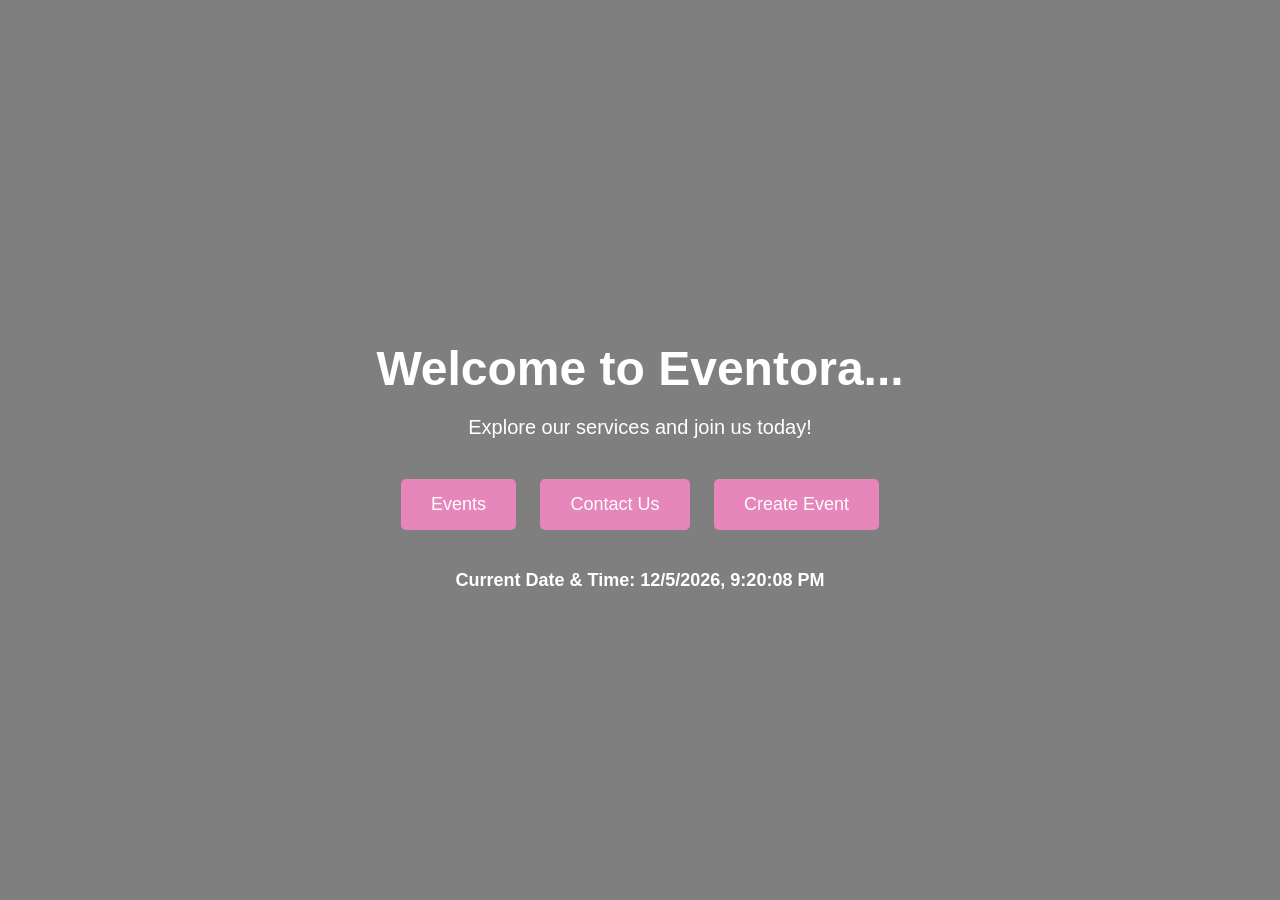
==== home.html @ 74f740e0 "feat: add new event section to UI" ====
<!DOCTYPE html>
<html lang="en">
<head>
  <meta charset="UTF-8">
  <meta name="viewport" content="width=device-width, initial-scale=1.0">
  <title>Home Page</title>
  <style>
    /* Full-page background */
    body {
      margin: 0;
      padding: 0;
      font-family: Arial, sans-serif;
      background-image: url("eventora.png"); 
      background-size: cover;
      background-position: center;
      background-repeat: no-repeat;
      height: 100vh;
      color: white;
      text-align: center;
      display: flex;
      flex-direction: column;
      justify-content: center;
      align-items: center;
      position: relative;
    }

    /* Overlay for readability */
    body::before {
      content: "";
      position: absolute;
      top: 0; left: 0; right: 0; bottom: 0;
      background-color: rgba(0, 0, 0, 0.5); /* semi-transparent black */
      z-index: 0;
    }

    /* Main content on top of overlay */
    .content {
      position: relative;
      z-index: 1;
    }

    h1 {
      font-size: 48px;
      margin-bottom: 20px;
    }

    p {
      font-size: 20px;
      margin-bottom: 30px;
    }

    button {
      padding: 15px 30px;
      font-size: 18px;
      margin: 10px;
      cursor: pointer;
      border: none;
      border-radius: 5px;
      background-color: rgb(230, 134, 187);
      color: white;
      transition: 0.3s;
    }

    button:hover {
      background-color: #b28f6fff;
    }

    #dateTime {
      margin-top: 30px;
      font-weight: bold;
      font-size: 18px;
    }
  </style>
</head>
<body>

  <div class="content">
    <h1>Welcome to Eventora...</h1>
    <p>Explore our services and join us today!</p>

    <!-- New buttons -->
    <button onclick="goToEvents()">Events</button>
    <button onclick="goToContact()">Contact Us</button>
    <button onclick="goToCreateEvent()">Create Event</button>

    <div id="dateTime"></div>
  </div>

  <script>
    
      displayDateTime();
    

    // Navigate to Events page
    function goToEvents() {
      window.location.href = "events.html";
    }

    // Navigate to Contact Us page
    function goToContact() {
      window.location.href = "contact.html";
    }

    // Navigate to Create Event page
    function goToCreateEvent() {
      window.location.href = "create.html";
    }

    // Display dynamic date & time
    function displayDateTime() {
      const now = new Date();
      const dateTimeString = now.toLocaleString();
      document.getElementById("dateTime").innerText = "Current Date & Time: " + dateTimeString;
      setTimeout(displayDateTime, 1000);
    }
  </script>

  

</body>
</html>
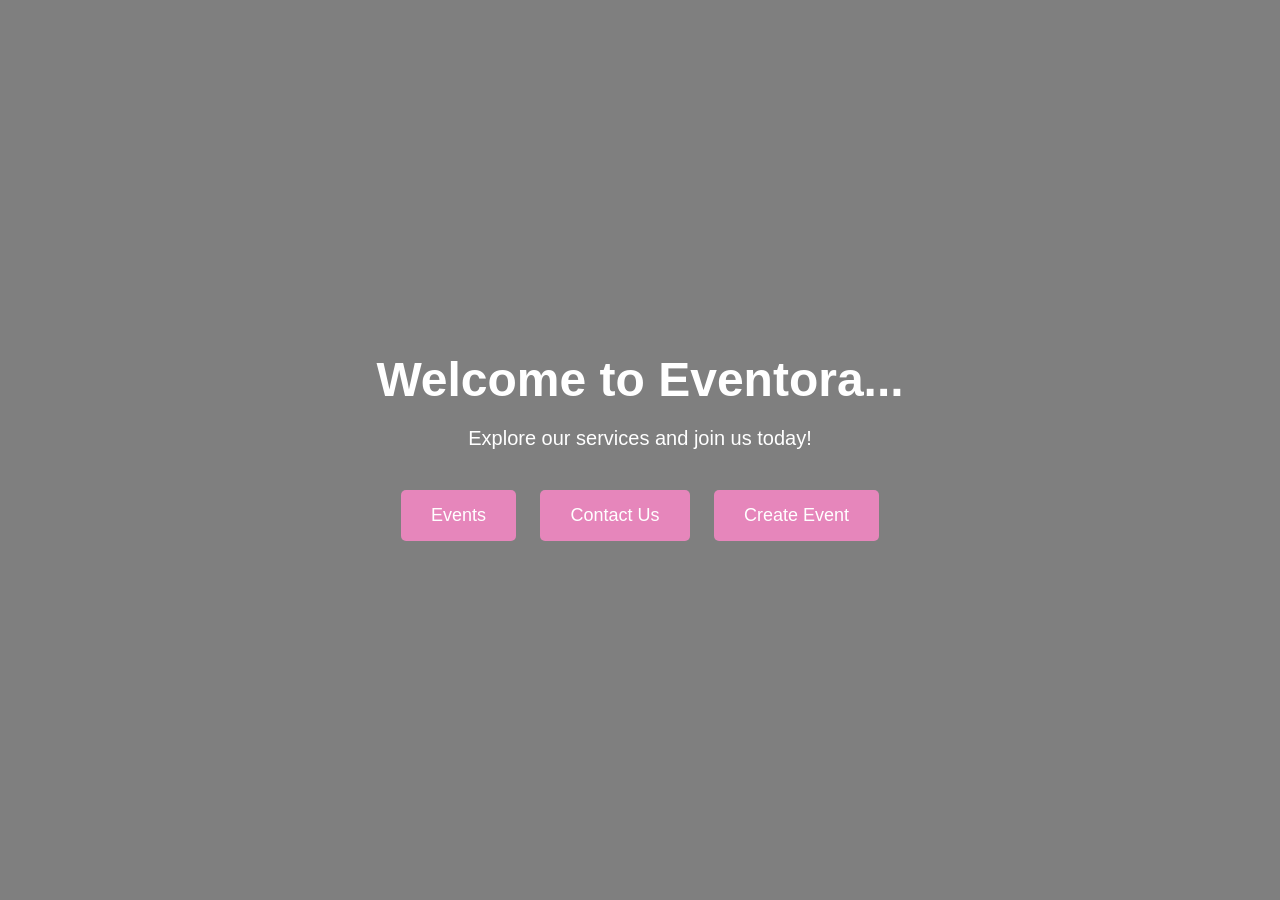
==== commit 1b7984ad: "feat: add Docker containerization (Assignment 2)" ====
--- a/home.html
+++ b/home.html
@@ -107,7 +107,7 @@
     }
 
     // Display dynamic date & time
-    function displayDateTime() {
+    function displayDateTime() {}
       const now = new Date();
       const dateTimeString = now.toLocaleString();
       document.getElementById("dateTime").innerText = "Current Date & Time: " + dateTimeString;
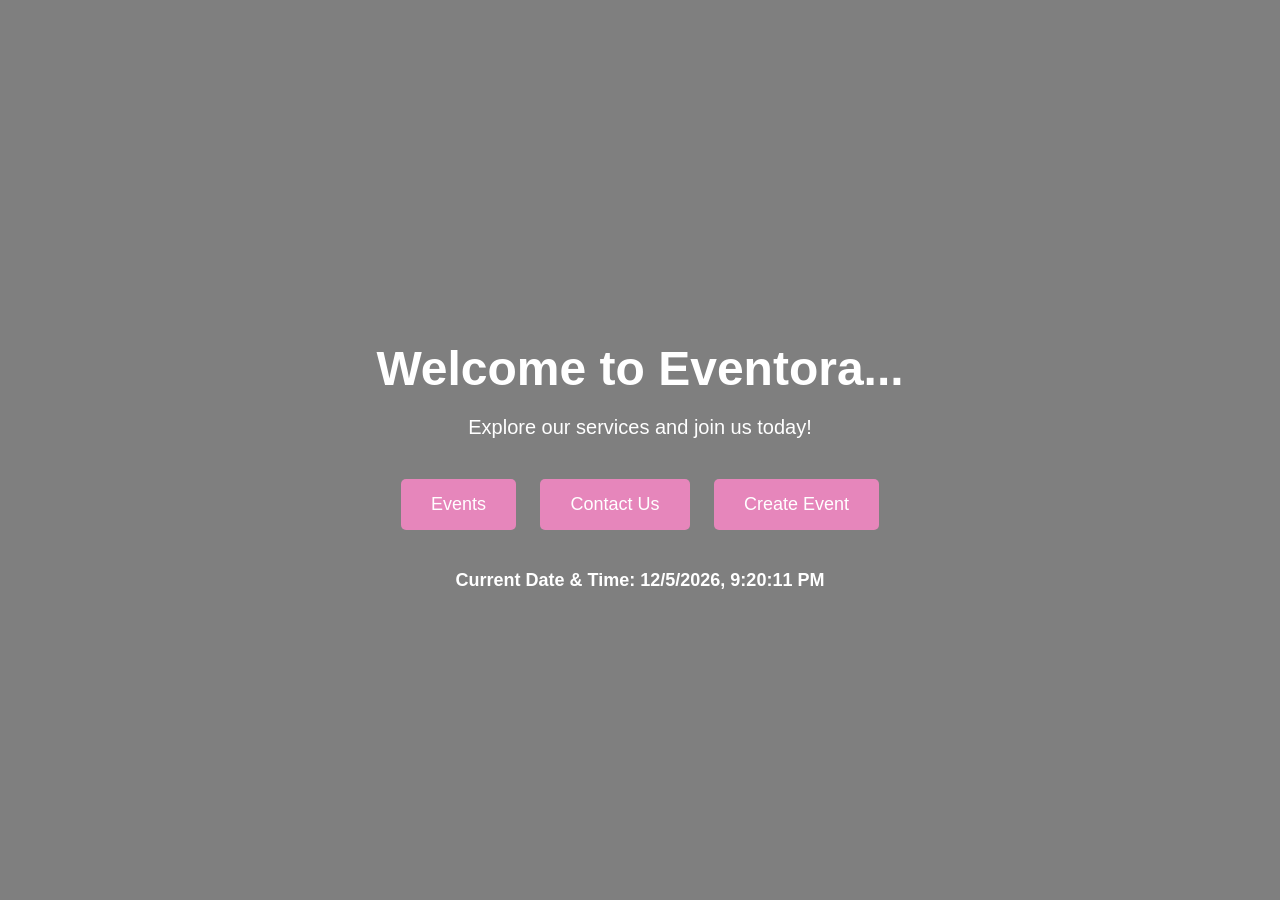
==== commit 3f80753e: "feat: add background image to home page" ====
--- a/home.html
+++ b/home.html
@@ -10,7 +10,7 @@
       margin: 0;
       padding: 0;
       font-family: Arial, sans-serif;
-      background-image: url("eventora.png"); 
+      background-image: url("eventora.jpg.jpg"); 
       background-size: cover;
       background-position: center;
       background-repeat: no-repeat;
@@ -107,7 +107,7 @@
     }
 
     // Display dynamic date & time
-    function displayDateTime() {}
+    function displayDateTime() {
       const now = new Date();
       const dateTimeString = now.toLocaleString();
       document.getElementById("dateTime").innerText = "Current Date & Time: " + dateTimeString;
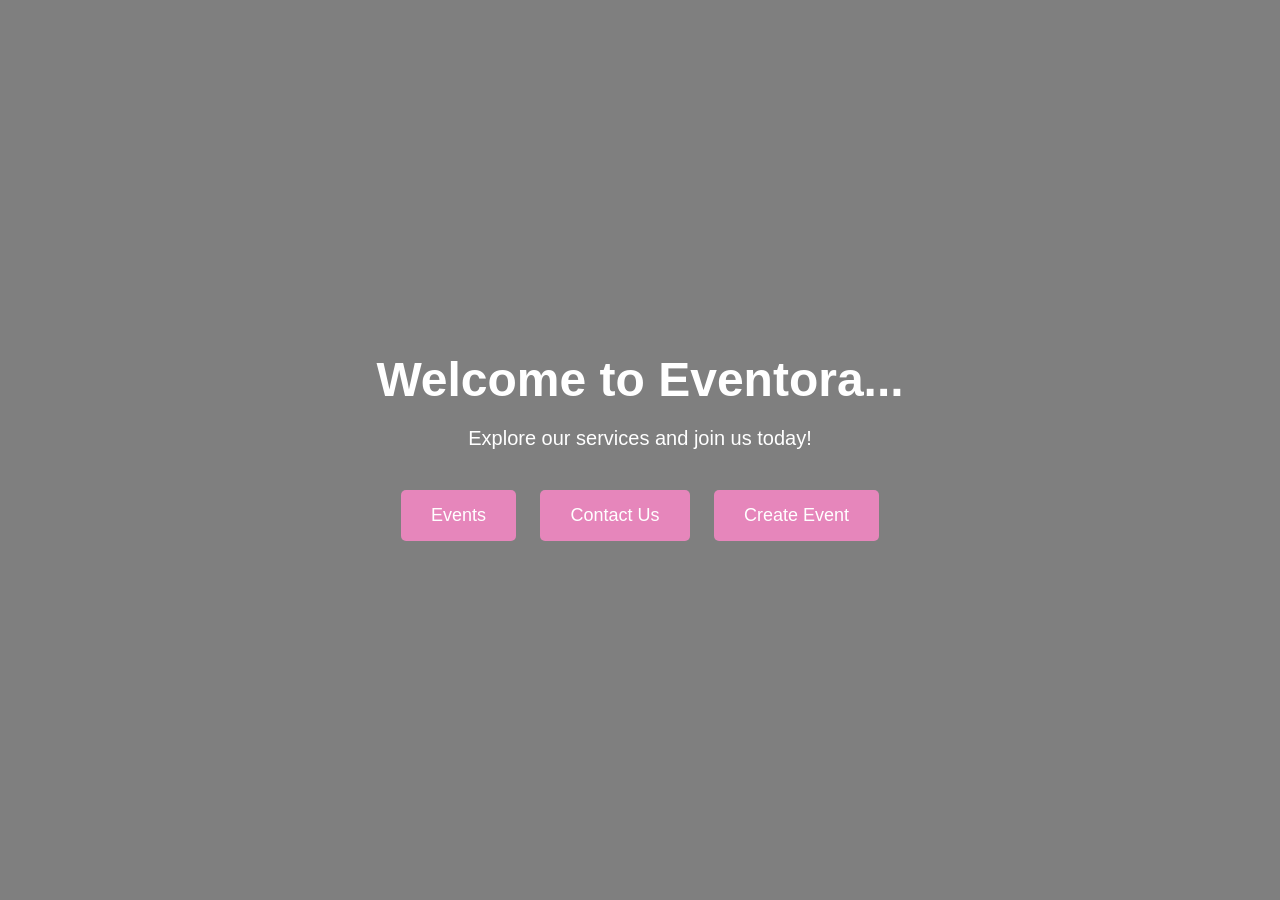
==== commit 22196dd1: "Merge pull request #8 from Jayangi2001/feature/event-ui feat: add background image to home page" ====
--- a/home.html
+++ b/home.html
@@ -107,7 +107,7 @@
     }
 
     // Display dynamic date & time
-    function displayDateTime() {
+    function displayDateTime() {}
       const now = new Date();
       const dateTimeString = now.toLocaleString();
       document.getElementById("dateTime").innerText = "Current Date & Time: " + dateTimeString;
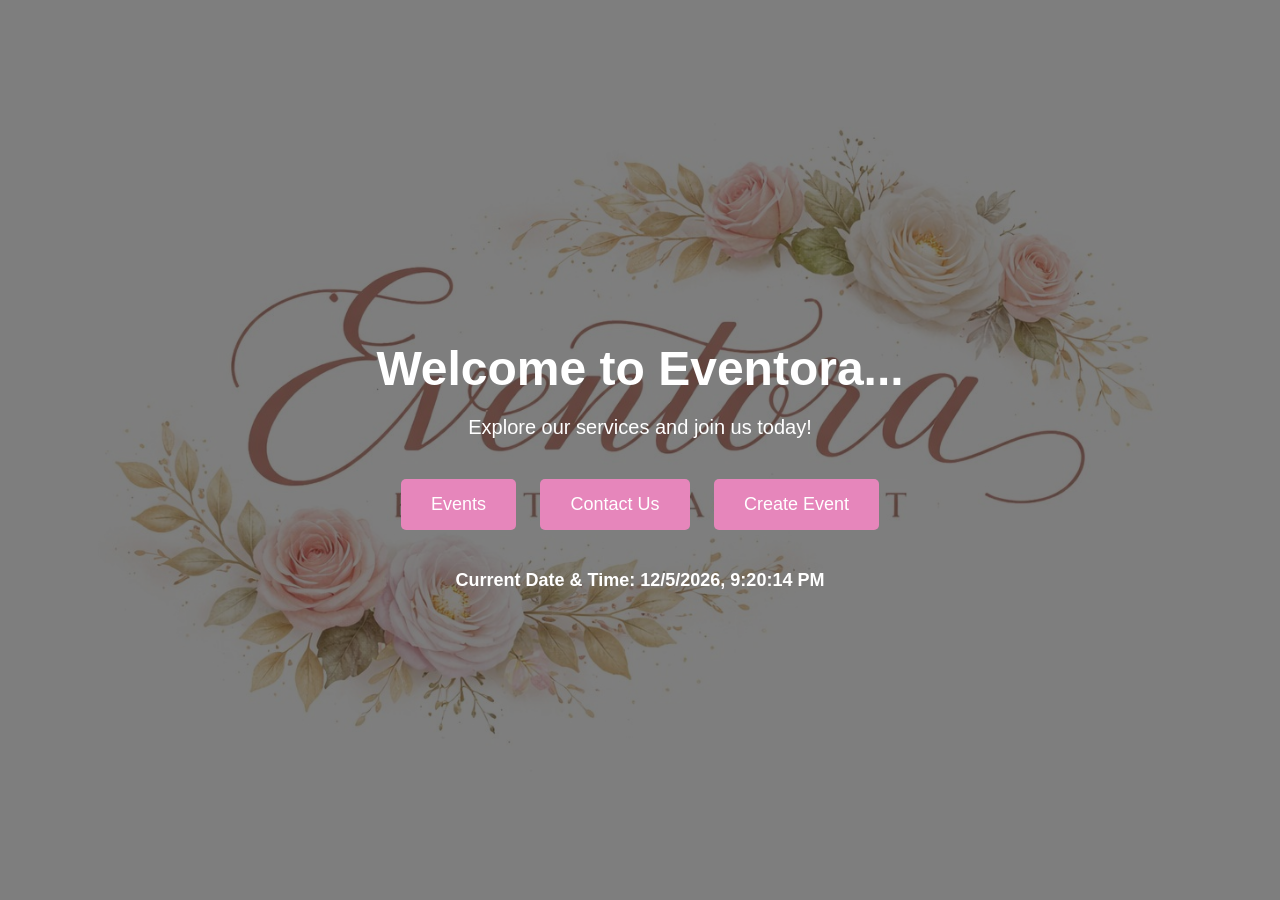
==== commit daa0ea43: "update eventora background image" ====
--- a/home.html
+++ b/home.html
@@ -10,7 +10,7 @@
       margin: 0;
       padding: 0;
       font-family: Arial, sans-serif;
-      background-image: url("eventora.jpg.jpg"); 
+      background-image: url("eventora.jpg"); 
       background-size: cover;
       background-position: center;
       background-repeat: no-repeat;
@@ -107,7 +107,7 @@
     }
 
     // Display dynamic date & time
-    function displayDateTime() {}
+    function displayDateTime() {
       const now = new Date();
       const dateTimeString = now.toLocaleString();
       document.getElementById("dateTime").innerText = "Current Date & Time: " + dateTimeString;
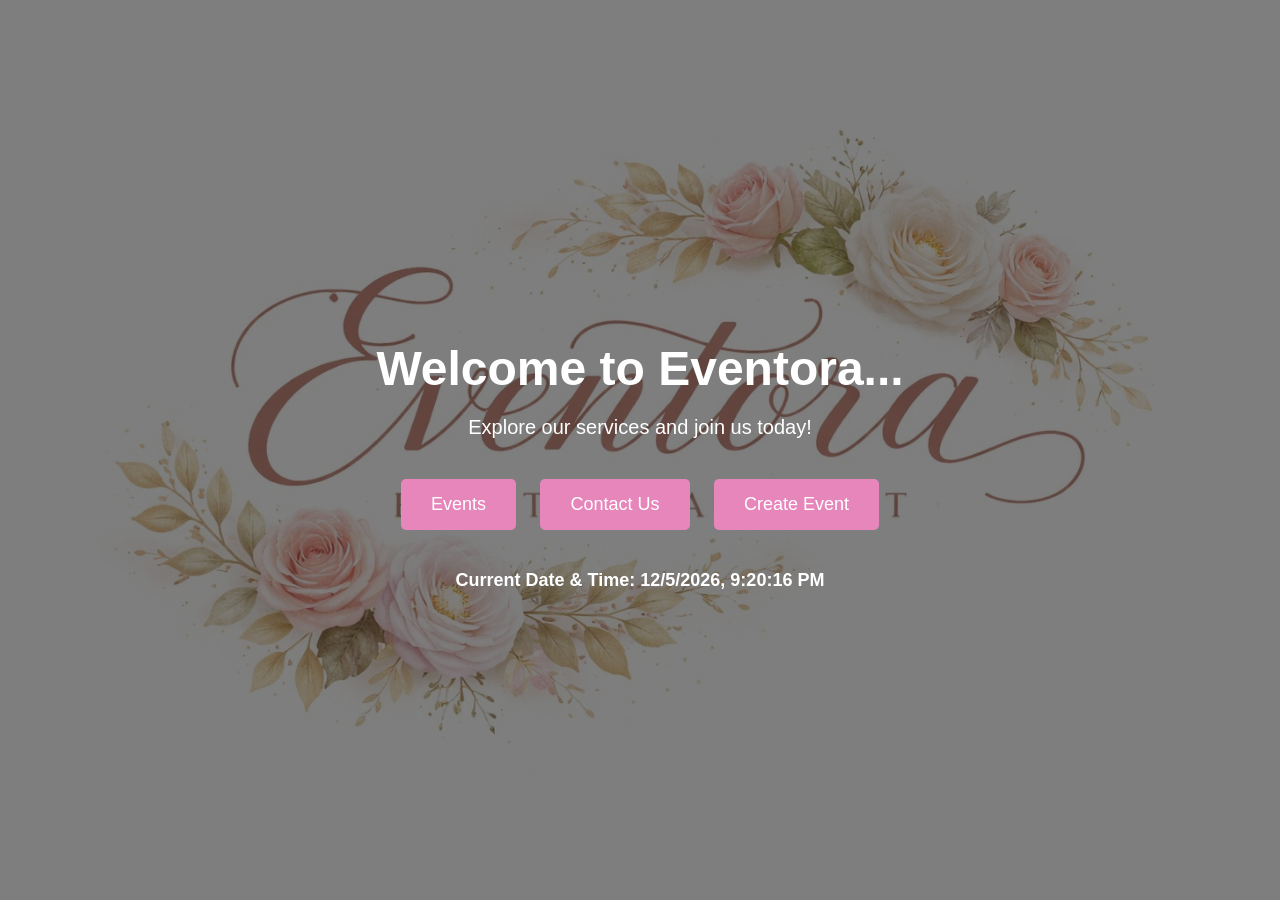
==== commit 9608e1ed: "Merge pull request #9 from Jayangi2001/develop feat: update background image of home page Develop" ====
--- a/home.html
+++ b/home.html
@@ -11,6 +11,7 @@
       padding: 0;
       font-family: Arial, sans-serif;
       background-image: url("eventora.jpg"); 
+
       background-size: cover;
       background-position: center;
       background-repeat: no-repeat;
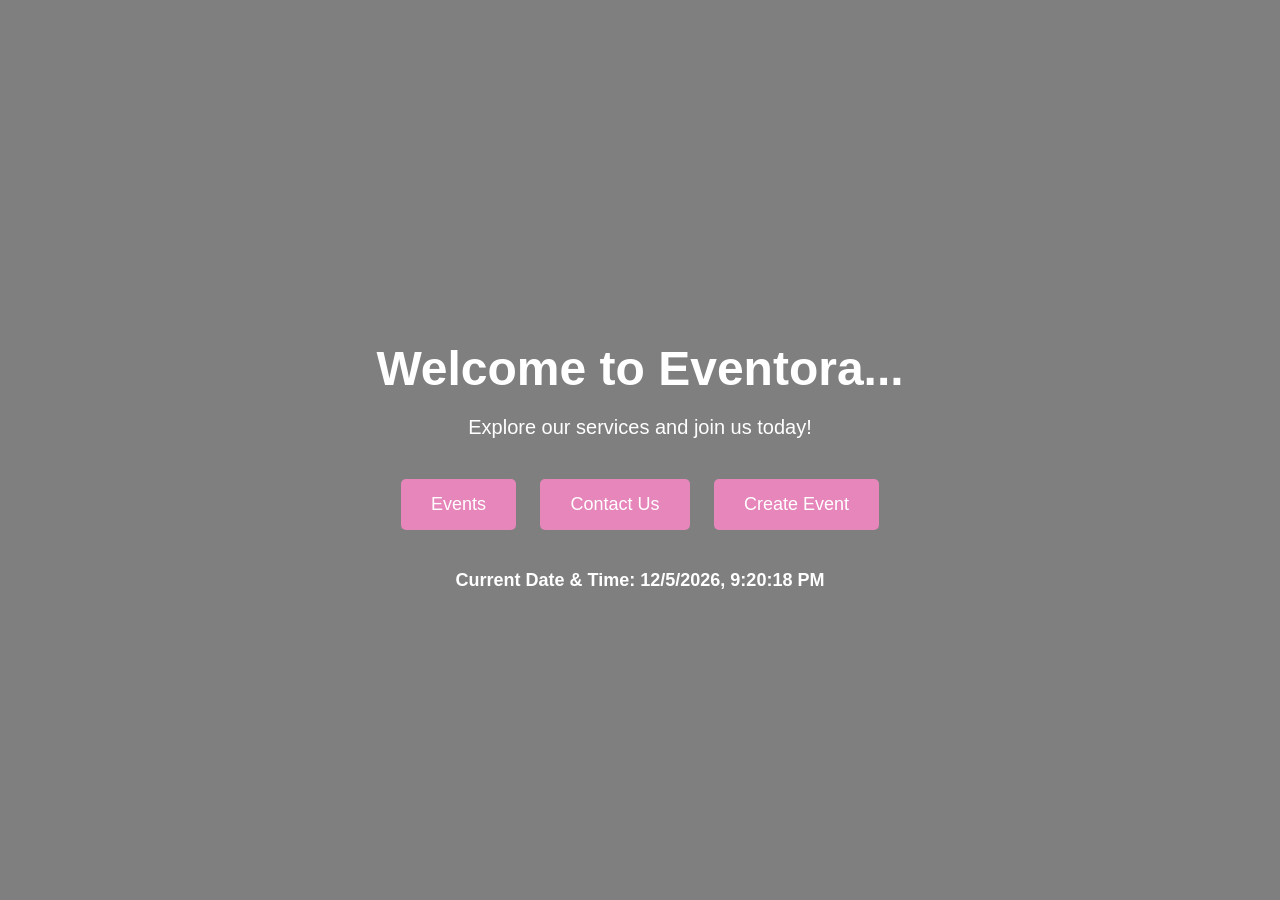
==== commit 461b8a5e: "Update Docker files, README, and HTML changes" ====
--- a/home.html
+++ b/home.html
@@ -10,8 +10,7 @@
       margin: 0;
       padding: 0;
       font-family: Arial, sans-serif;
-      background-image: url("eventora.jpg"); 
-
+      background-image: url("eventora.png"); 
       background-size: cover;
       background-position: center;
       background-repeat: no-repeat;
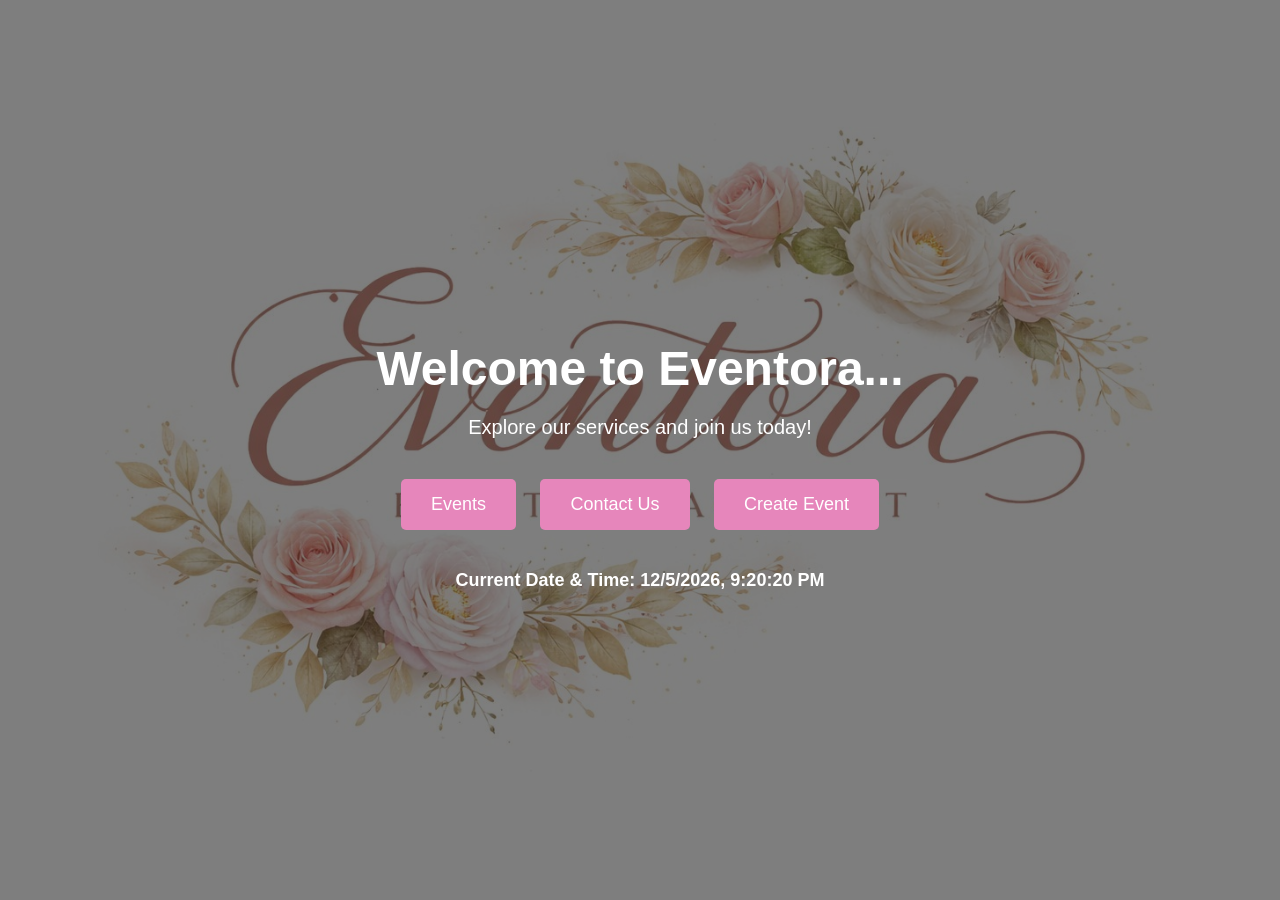
==== commit bb664f94: "Resolve merge conflict in index.html" ====
--- a/home.html
+++ b/home.html
@@ -10,7 +10,8 @@
       margin: 0;
       padding: 0;
       font-family: Arial, sans-serif;
-      background-image: url("eventora.png"); 
+      background-image: url("eventora.jpg"); 
+
       background-size: cover;
       background-position: center;
       background-repeat: no-repeat;
